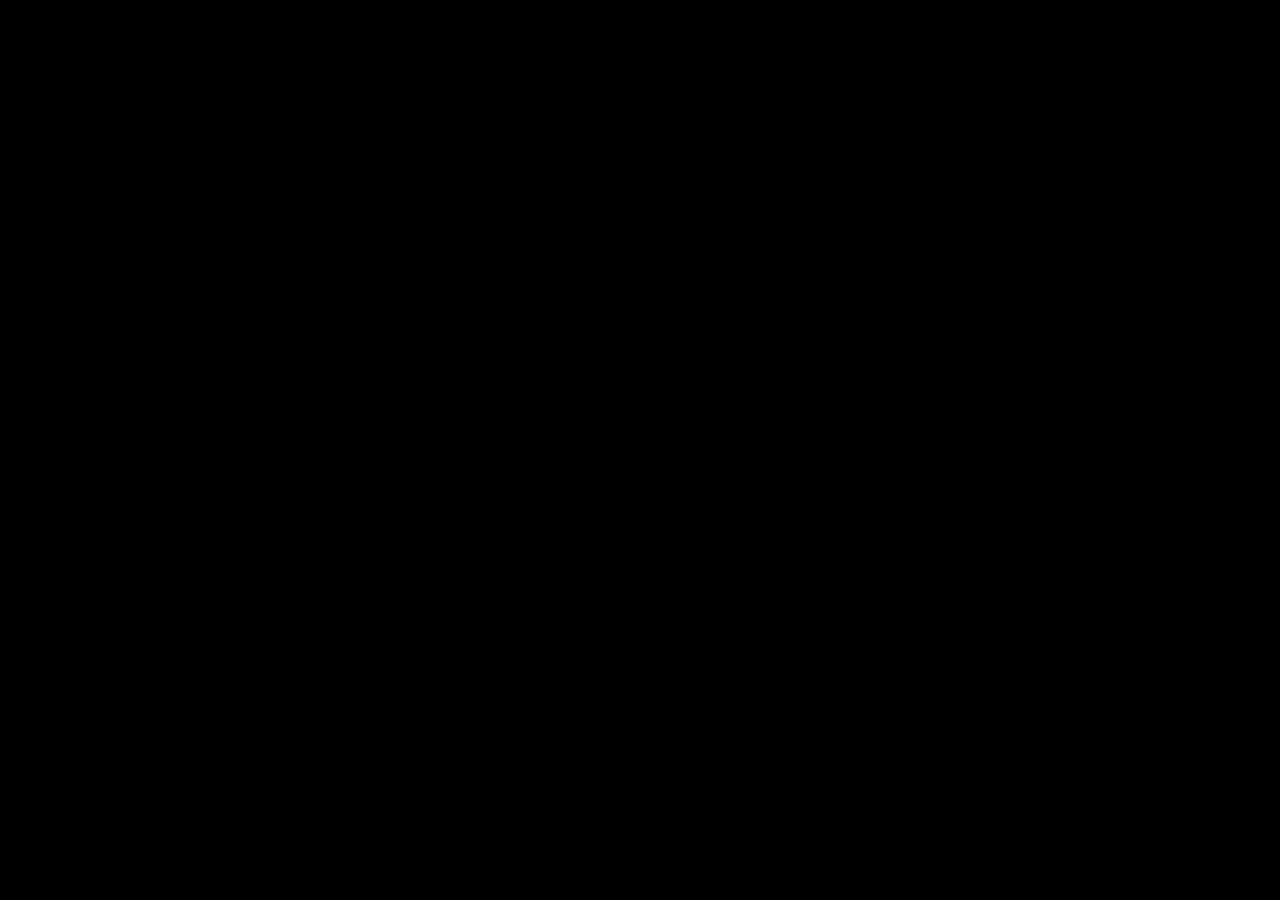
==== index.html @ 99a4d3ca "1.0.0" ====
<!DOCTYPE html>
<html lang="ru">
<head>
    <meta charset="UTF-8">
    <meta name="viewport" content="width=device-width, initial-scale=1.0">
    <title>vberezinbadger</title>
    <link rel="stylesheet" href="styles.css">
    <script src='https://cdnjs.cloudflare.com/ajax/libs/three.js/r124/three.min.js'></script>
    <script src='https://cdnjs.cloudflare.com/ajax/libs/gsap/3.7.1/gsap.min.js'></script>
</head>
<body>
    <canvas id="webgl-canvas"></canvas>

    <!-- Шейдеры -->
    <script id="js-vertex-shader" type="x-shader/x-vertex">
        attribute vec3 position;
        void main() {
            gl_Position = vec4(position, 1.0);
        }
    </script>

    <script id="js-fragment-shader" type="x-shader/x-fragment">
        precision highp float;
        uniform vec2 resolution;
        uniform float time;
        uniform float xScale;
        uniform float yScale;
        uniform float distortion;

        void main() {
            vec2 p = (gl_FragCoord.xy * 2.0 - resolution) / min(resolution.x, resolution.y);
            float d = length(p) * distortion;
            float rx = p.x * (1.0 + d);
            float gx = p.x;
            float bx = p.x * (1.0 - d);
            float r = 0.05 / abs(p.y + sin((rx + time) * xScale) * yScale);
            float g = 0.05 / abs(p.y + sin((gx + time) * xScale) * yScale);
            float b = 0.05 / abs(p.y + sin((bx + time) * xScale) * yScale);
            gl_FragColor = vec4(r, g, b, 1.0);
        }
    </script>

    <div class="container">
        <div class="glass-container">
            <main class="content">
                <div class="profile-section">
                    <div class="avatar-container">
                        <img id="github-avatar" class="avatar" src="" alt="GitHub Avatar">
                    </div>
                    <h1>Vladimir Berezin</h1>
                    <p class="subtitle">Developer & Designer</p>
                </div>

                <div class="bento-grid">
                    <a href="about/index.html" class="bento-item" id="about">
                        <span class="icon">👨‍💻</span>
                        <h3>Обо мне</h3>
                        <p>Разработчик</p>
                    </a>

                    <a href="https://github.com/vberezinbadger" class="bento-item" id="github">
                        <span class="icon">
                            <svg viewBox="0 0 24 24" class="github-icon"><path fill="currentColor" d="M12 0c-6.626 0-12 5.373-12 12 0 5.302 3.438 9.8 8.207 11.387.599.111.793-.261.793-.577v-2.234c-3.338.726-4.033-1.416-4.033-1.416-.546-1.387-1.333-1.756-1.333-1.756-1.089-.745.083-.729.083-.729 1.205.084 1.839 1.237 1.839 1.237 1.07 1.834 2.807 1.304 3.492.997.107-.775.418-1.305.762-1.604-2.665-.305-5.467-1.334-5.467-5.931 0-1.311.469-2.381 1.236-3.221-.124-.303-.535-1.524.117-3.176 0 0 1.008-.322 3.301 1.23.957-.266 1.983-.399 3.003-.404 1.02.005 2.047.138 3.006.404 2.291-1.552 3.297-1.23 3.297-1.23.653 1.653.242 2.874.118 3.176.77.84 1.235 1.911 1.235 3.221 0 4.609-2.807 5.624-5.479 5.921.43.372.823 1.102.823 2.222v3.293c0 .319.192.694.801.576 4.765-1.589 8.199-6.086 8.199-11.386 0-6.627-5.373-12-12-12z"/></svg>
                        </span>
                        <h3>GitHub</h3>
                    </a>

                    <a href="#" class="bento-item" id="projects">
                        <span class="icon">💼</span>
                        <h3>Проекты</h3>
                        <p>Мои работы</p>
                    </a>

                    <a href="#" class="bento-item" id="contact">
                        <span class="icon">✉️</span>
                        <h3>Контакты</h3>
                    </a>
                </div>
            </main>
        </div>
    </div>

    <!-- Модальное окно контактов -->
    <div class="modal-overlay" id="contactModal">
        <div class="modal">
            <div class="modal-header">
                <h3 class="modal-title">Контакты</h3>
                <button class="modal-close">
                    <svg width="16" height="16" viewBox="0 0 16 16">
                        <path fill="currentColor" d="M8 6.586L14.293.293l1.414 1.414L9.414 8l6.293 6.293-1.414 1.414L8 9.414l-6.293 6.293-1.414-1.414L6.586 8 .293 1.707 1.707.293 8 6.586z"/>
                    </svg>
                </button>
            </div>
            <div class="contact-list">
                <a href="https://t.me/evilnyx_twink" class="contact-item">
                    <svg width="24" height="24" viewBox="0 0 24 24" fill="none" xmlns="http://www.w3.org/2000/svg">
                        <path d="M16.906 7.18327C16.9108 7.18327 16.9171 7.18327 16.9235 7.18327C17.09 7.18327 17.2446 7.23506 17.3713 7.3243L17.3689 7.32271C17.4614 7.40319 17.5235 7.51633 17.5386 7.64382V7.64622C17.5546 7.74343 17.5633 7.85498 17.5633 7.96892C17.5633 8.02072 17.5618 8.07171 17.5578 8.12271V8.11554C17.3785 10.0032 16.6008 14.5809 16.2056 16.694C16.0382 17.5888 15.7092 17.8884 15.3904 17.9171C14.698 17.9817 14.1721 17.4598 13.5012 17.0199C12.451 16.3307 11.8574 15.902 10.8382 15.2303C9.65976 14.455 10.4239 14.0271 11.0948 13.3307C11.2709 13.1474 14.3235 10.3705 14.3833 10.1187C14.3865 10.1036 14.388 10.0869 14.388 10.0693C14.388 10.0072 14.3649 9.9506 14.3275 9.90757C14.2861 9.88048 14.2343 9.86534 14.1801 9.86534C14.1442 9.86534 14.11 9.87251 14.0781 9.88446L14.0797 9.88367C13.9745 9.90757 12.2969 11.0162 9.04701 13.2096C8.69243 13.4892 8.24462 13.6661 7.75697 13.6869H7.75219C7.06135 13.6032 6.43426 13.4494 5.83904 13.2303L5.89801 13.2494C5.1506 13.0056 4.55697 12.8773 4.60797 12.4645C4.63506 12.2499 4.93094 12.0303 5.49562 11.8056C8.97397 10.29 11.2935 9.2911 12.4542 8.80876C13.7347 8.12908 15.2191 7.56972 16.7801 7.20717L16.9052 7.18247L16.906 7.18327ZM11.9721 0C5.35697 0.0159363 0 5.38247 0 12C0 18.6271 5.37211 24 12 24C18.6279 24 24 18.6279 24 12C24 5.38247 18.643 0.0159363 12.0295 0H12.0279C12.0093 0 11.9907 0 11.9721 0Z" fill="white"/>
                    </svg>
                    Telegram
                </a>
                <a href="https://vk.com/star_butterfly_original" class="contact-item">
                    <svg width="24" height="24" viewBox="0 0 24 24" fill="none" xmlns="http://www.w3.org/2000/svg">
                        <path fill-rule="evenodd" clip-rule="evenodd" d="M1.68 1.68C1.43051e-07 3.376 0 6.088 0 11.52V12.48C0 17.904 1.43051e-07 20.616 1.68 22.32C3.376 24 6.088 24 11.52 24H12.48C17.904 24 20.616 24 22.32 22.32C24 20.624 24 17.912 24 12.48V11.52C24 6.096 24 3.384 22.32 1.68C20.624 1.43051e-07 17.912 0 12.48 0H11.52C6.096 0 3.384 1.43051e-07 1.68 1.68ZM4.048 7.304C4.176 13.544 7.296 17.288 12.768 17.288H13.088V13.72C15.096 13.92 16.616 15.392 17.224 17.288H20.064C19.7728 16.2107 19.2563 15.2072 18.5489 14.344C17.8415 13.4808 16.9591 12.7774 15.96 12.28C16.8553 11.7348 17.6286 11.0107 18.2315 10.1532C18.8344 9.29568 19.254 8.32302 19.464 7.296H16.888C16.328 9.28001 14.664 11.08 13.088 11.248V7.304H10.504V14.216C8.904 13.816 6.888 11.88 6.79999 7.304H4.048Z" fill="white"/>
                    </svg>                                                
                    VK
                </a>
                <a href="https://ovk.to/evilnyx" class="contact-item">
                    <!-- Здесь будет ваша SVG иконка OpenVK -->
                    <svg width="24" height="24" viewBox="0 0 24 24" fill="none" xmlns="http://www.w3.org/2000/svg">
                        <path d="M15 12C15 14.2091 13.6569 16 12 16C10.3431 16 9 14.2091 9 12C9 9.79086 10.3431 8 12 8C13.6569 8 15 9.79086 15 12Z" fill="white"/>
                        <path fill-rule="evenodd" clip-rule="evenodd" d="M0.653961 3.27606C0 4.55953 0 6.23968 0 9.6V14.4C0 17.7603 0 19.4405 0.653961 20.7239C1.2292 21.8529 2.14708 22.7708 3.27606 23.346C4.55953 24 6.23968 24 9.6 24H14.4C17.7603 24 19.4405 24 20.7239 23.346C21.8529 22.7708 22.7708 21.8529 23.346 20.7239C24 19.4405 24 17.7603 24 14.4V9.6C24 6.23969 24 4.55953 23.346 3.27606C22.7708 2.14708 21.8529 1.2292 20.7239 0.653961C19.4405 0 17.7603 0 14.4 0H9.6C6.23969 0 4.55953 0 3.27606 0.653961C2.14708 1.2292 1.2292 2.14708 0.653961 3.27606ZM12 19C15.866 19 19 15.866 19 12C19 8.13401 15.866 5 12 5C8.13401 5 5 8.13401 5 12C5 15.866 8.13401 19 12 19ZM15 12C15 14.2091 13.6569 16 12 16C10.3431 16 9 14.2091 9 12C9 9.79086 10.3431 8 12 8C13.6569 8 15 9.79086 15 12Z" fill="white"/>
                    </svg>                        
                    OpenVK
                </a>
                <a href="https://youtube.com/@skynix.official" class="contact-item">
                    <svg width="24" height="24" viewBox="0 0 24 24" fill="none" xmlns="http://www.w3.org/2000/svg">
                        <path fill-rule="evenodd" clip-rule="evenodd" d="M9.58613 15.325V8.10981C11.9768 9.31508 13.8283 10.4794 16.0181 11.7347C14.212 12.8079 11.9768 14.012 9.58613 15.325ZM22.9092 4.52136C22.4968 3.93924 21.794 3.48611 21.0457 3.3361C18.8463 2.8886 5.12518 2.88733 2.92698 3.3361C2.32693 3.45662 1.7926 3.74794 1.3336 4.20056C-0.600435 6.12386 0.00559941 16.4379 0.471777 18.1086C0.667809 18.8318 0.921228 19.3533 1.24038 19.6957C1.65157 20.1483 2.21456 20.4599 2.86123 20.5997C4.67214 21.001 14.0016 21.2254 21.0074 20.66C21.6529 20.5394 22.2243 20.2178 22.6749 19.7459C24.4631 17.8303 24.3412 6.93703 22.9092 4.52136Z" fill="white"/>
                    </svg>
                    YouTube
                </a>
                <a href="mailto:berezin.vov2017@yandex.ru" class="contact-item">
                    <svg width="24" height="24" viewBox="0 0 24 24" fill="none" xmlns="http://www.w3.org/2000/svg">
                        <path fill-rule="evenodd" clip-rule="evenodd" d="M6 0C2.68629 0 0 2.68629 0 6V18C0 21.3137 2.68629 24 6 24H18C21.3137 24 24 21.3137 24 18V6C24 2.68629 21.3137 0 18 0H6ZM15.5752 7.91L15.5392 7.874L14.0452 8.27C13.4332 7.838 12.8032 7.676 12.0832 7.676C9.70718 7.676 7.67318 9.602 7.67318 11.942C7.67318 14.318 9.52718 16.244 11.7232 16.244C12.7852 16.244 13.6312 15.776 14.2432 15.218C14.6752 15.83 15.4132 16.226 16.3312 16.226C18.7792 16.226 19.6072 13.508 19.6072 11.546C19.6072 7.226 16.4212 4.4 12.0832 4.4C7.94318 4.4 4.37918 7.766 4.37918 11.906C4.37918 16.064 7.94318 19.43 12.0832 19.43C12.9652 19.43 13.8832 19.25 14.7472 18.944V17.126L14.7112 17.108C13.8652 17.468 12.9832 17.63 12.0832 17.63C8.91518 17.63 6.17918 15.074 6.17918 11.906C6.17918 8.756 8.91518 6.2 12.0832 6.2C15.4492 6.2 17.8072 8.234 17.8072 11.546C17.8072 12.446 17.5372 14.426 16.3312 14.426C15.7552 14.426 15.5752 13.994 15.5752 13.418V7.91ZM12.0832 9.458C10.6972 9.458 9.45518 10.592 9.45518 11.942C9.45518 13.328 10.5172 14.462 11.7232 14.462C12.5872 14.462 13.2712 14.138 13.7752 13.76V9.872C13.2712 9.566 12.7132 9.458 12.0832 9.458Z" fill="white"/>
                    </svg>                        
                    Email
                </a>
            </div>
        </div>
    </div>

    <script src="wallpaper/script.js"></script>
    <script src="script.js"></script>
</body>
</html>
---- styles.css ----
:root {
    --bg-color: #000000;
    --glass-bg: rgba(28, 28, 28, 0.7);
    --card-bg: rgba(44, 44, 44, 0.5);
    --text-primary: #ffffff;
    --text-secondary: rgba(255, 255, 255, 0.7);
    --accent: #0A84FF;
    --hover-bg: rgba(255, 255, 255, 0.1);
}

* {
    margin: 0;
    padding: 0;
    box-sizing: border-box;
}

body {
    background-color: var(--bg-color);
    color: var(--text-primary);
    font-family: -apple-system, BlinkMacSystemFont, 'SF Pro Text', sans-serif;
    min-height: 100vh;
    display: flex;
    align-items: center;
    justify-content: center;
}

.container {
    width: 100%;
    max-width: 1000px;
    padding: 2rem;
    opacity: 0;
    transform: scale(0.95);
    animation: fadeInScale 0.3s ease-out forwards;
}

#webgl-canvas {
    position: fixed;
    top: 0;
    left: 0;
    width: 100%;
    height: 100%;
    z-index: -1;
}

.glass-container {
    background: rgba(28, 28, 28, 0.3);
    backdrop-filter: blur(40px) saturate(200%);
    -webkit-backdrop-filter: blur(40px) saturate(200%);
    border-radius: 24px;
    padding: 2rem;
    border: 1px solid rgba(255, 255, 255, 0.1);
    box-shadow: 0 8px 32px 0 rgba(0, 0, 0, 0.37);
    position: relative;
    z-index: 1;
}

.content {
    display: flex;
    flex-direction: column;
    align-items: center;
    gap: 2rem;
}

.profile-section {
    text-align: center;
    margin-bottom: 2rem;
}

.avatar-container {
    width: 120px;
    height: 120px;
    margin: 0 auto 1rem;
}

.avatar {
    width: 100%;
    height: 100%;
    border-radius: 50%;
    object-fit: cover;
    border: 3px solid var(--accent);
}

h1 {
    font-size: 2rem;
    margin-bottom: 0.5rem;
}

.subtitle {
    color: var(--text-secondary);
    font-size: 1.1rem;
}

.bento-grid {
    display: grid;
    grid-template-columns: repeat(2, 1fr);
    gap: 1rem;
    width: 100%;
    max-width: 600px;
}

.bento-item {
    background: rgba(44, 44, 44, 0.3);
    backdrop-filter: blur(10px);
    -webkit-backdrop-filter: blur(10px);
    border: 1px solid rgba(255, 255, 255, 0.1);
    border-radius: 20px;
    padding: 1.8rem;
    text-decoration: none;
    color: var(--text-primary);
    transition: all 0.3s cubic-bezier(0.33, 1, 0.68, 1);
    display: flex;
    flex-direction: column;
    align-items: center;
    gap: 0.8rem;
    text-align: center;
    will-change: transform;
    transform-style: preserve-3d;
    perspective: 1000px;
    animation: fadeUp 0.5s ease backwards;
}

.bento-item:hover {
    background: rgba(255, 255, 255, 0.1);
    border: 1px solid rgba(255, 255, 255, 0.2);
    transform: translateY(-5px) scale(1.02);
}

.bento-item h3 {
    margin: 0.5rem 0;
    font-size: 1.2rem;
}

.bento-item p {
    margin: 0;
    color: var(--text-secondary);
    font-size: 0.9rem;
}

.icon {
    font-size: 2rem;
    margin-bottom: 1rem;
}

.github-icon {
    width: 2rem;
    height: 2rem;
}

@media (max-width: 768px) {
    .bento-grid {
        grid-template-columns: 1fr;
    }
    
    .container {
        padding: 1rem;
    }
}

/* Animations */
@keyframes fadeUp {
    from {
        opacity: 0;
        transform: translateY(20px);
    }
    to {
        opacity: 1;
        transform: translateY(0);
    }
}

@keyframes fadeInScale {
    from {
        opacity: 0;
        transform: scale(0.95);
    }
    to {
        opacity: 1;
        transform: scale(1);
    }
}

/* Модальное окно */
.modal-overlay {
    position: fixed;
    top: 0;
    left: 0;
    width: 100%;
    height: 100%;
    background: rgba(0, 0, 0, 0.5);
    backdrop-filter: blur(10px);
    -webkit-backdrop-filter: blur(10px);
    display: none;
    align-items: center;
    justify-content: center;
    z-index: 1000;
    opacity: 0;
    transition: opacity 0.3s ease;
}

.modal {
    background: rgba(30, 30, 30, 0.95);
    backdrop-filter: blur(30px);
    -webkit-backdrop-filter: blur(30px);
    border-radius: 16px;
    padding: 1rem;
    width: 90%;
    max-width: 320px;
    position: relative;
    transform: scale(0.95);
    transition: transform 0.3s ease;
    box-shadow: 0 8px 32px rgba(0, 0, 0, 0.2);
    border: 1px solid rgba(255, 255, 255, 0.1);
}

.modal.active {
    transform: scale(1);
}

.modal-header {
    padding: 0.5rem 1rem 1rem;
    text-align: center;
    position: relative;
    border-bottom: 1px solid rgba(255, 255, 255, 0.1);
    margin-bottom: 0.5rem;
}

.modal-title {
    font-size: 1.125rem;
    font-weight: 600;
    letter-spacing: -0.01em;
}

.modal-close {
    position: absolute;
    right: 0;
    top: 0;
    width: 24px;
    height: 24px;
    border: none;
    background: none;
    color: var(--text-secondary);
    cursor: pointer;
    padding: 0;
    display: flex;
    align-items: center;
    justify-content: center;
}

.contact-list {
    padding: 0.5rem;
    display: grid;
    gap: 0.5rem;
}

.contact-item {
    display: flex;
    align-items: center;
    gap: 0.75rem;
    padding: 0.75rem;
    border-radius: 8px;
    background: rgba(255, 255, 255, 0.05);
    text-decoration: none;
    color: var(--text-primary);
    transition: all 0.2s ease;
    font-size: 0.9375rem;
}

.contact-item:hover {
    background: rgba(255, 255, 255, 0.1);
}

.contact-item:active {
    transform: scale(0.98);
}

/* Мобильная версия */
@media (max-width: 768px) {
    body.modal-open {
        overflow: hidden;
        position: fixed;
        width: 100%;
    }

    .modal-overlay {
        align-items: flex-end;
        padding: 1rem;
        background: rgba(0, 0, 0, 0.3);
    }

    .modal {
        width: 100%;
        max-width: 100%;
        margin: 8px;
        border-radius: 14px;
        transform: translateY(100%);
    }

    .modal.active {
        transform: translateY(0);
    }

    .modal::before {
        content: '';
        position: absolute;
        top: 6px;
        left: 50%;
        transform: translateX(-50%);
        width: 36px;
        height: 5px;
        background: rgba(255, 255, 255, 0.3);
        border-radius: 2.5px;
    }

    .modal-close {
        display: none;
    }

    .contact-item {
        padding: 14px 16px;
    }
}
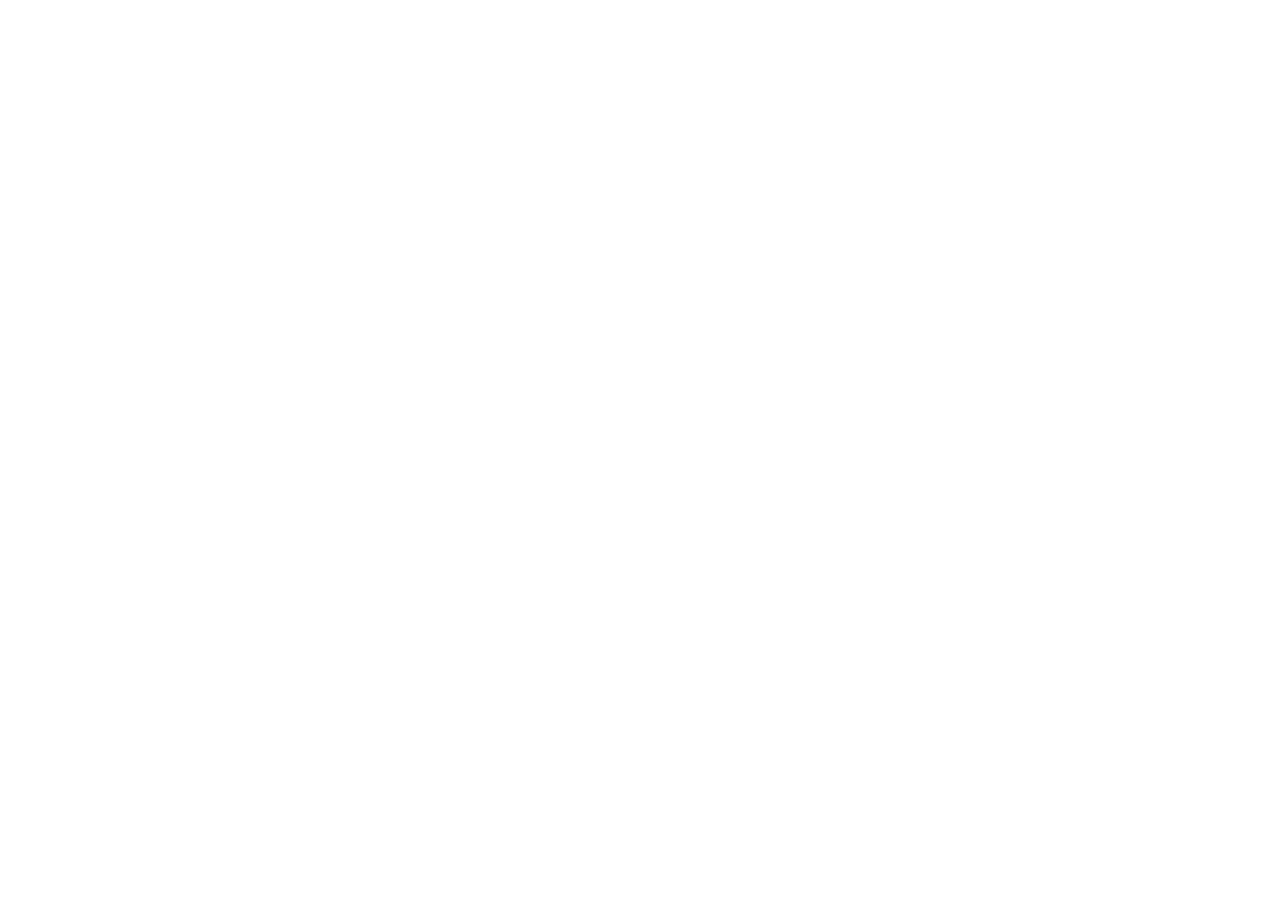
==== commit c23bb42e: "Ref to vberezin.megasiski.ru" ====
--- a/index.html
+++ b/index.html
@@ -1,134 +1,13 @@
 <!DOCTYPE html>
-<html lang="ru">
+<html>
 <head>
     <meta charset="UTF-8">
-    <meta name="viewport" content="width=device-width, initial-scale=1.0">
-    <title>vberezinbadger</title>
-    <link rel="stylesheet" href="styles.css">
-    <script src='https://cdnjs.cloudflare.com/ajax/libs/three.js/r124/three.min.js'></script>
-    <script src='https://cdnjs.cloudflare.com/ajax/libs/gsap/3.7.1/gsap.min.js'></script>
+    <meta http-equiv="refresh" content="0; URL=https://vberezin.megasiski.ru" />
+    <title>Перенаправление</title>
 </head>
 <body>
-    <canvas id="webgl-canvas"></canvas>
-
-    <!-- Шейдеры -->
-    <script id="js-vertex-shader" type="x-shader/x-vertex">
-        attribute vec3 position;
-        void main() {
-            gl_Position = vec4(position, 1.0);
-        }
+    <script>
+        window.location.href = "https://vberezin.megasiski.ru";
     </script>
-
-    <script id="js-fragment-shader" type="x-shader/x-fragment">
-        precision highp float;
-        uniform vec2 resolution;
-        uniform float time;
-        uniform float xScale;
-        uniform float yScale;
-        uniform float distortion;
-
-        void main() {
-            vec2 p = (gl_FragCoord.xy * 2.0 - resolution) / min(resolution.x, resolution.y);
-            float d = length(p) * distortion;
-            float rx = p.x * (1.0 + d);
-            float gx = p.x;
-            float bx = p.x * (1.0 - d);
-            float r = 0.05 / abs(p.y + sin((rx + time) * xScale) * yScale);
-            float g = 0.05 / abs(p.y + sin((gx + time) * xScale) * yScale);
-            float b = 0.05 / abs(p.y + sin((bx + time) * xScale) * yScale);
-            gl_FragColor = vec4(r, g, b, 1.0);
-        }
-    </script>
-
-    <div class="container">
-        <div class="glass-container">
-            <main class="content">
-                <div class="profile-section">
-                    <div class="avatar-container">
-                        <img id="github-avatar" class="avatar" src="" alt="GitHub Avatar">
-                    </div>
-                    <h1>Vladimir Berezin</h1>
-                    <p class="subtitle">Developer & Designer</p>
-                </div>
-
-                <div class="bento-grid">
-                    <a href="about/index.html" class="bento-item" id="about">
-                        <span class="icon">👨‍💻</span>
-                        <h3>Обо мне</h3>
-                        <p>Разработчик</p>
-                    </a>
-
-                    <a href="https://github.com/vberezinbadger" class="bento-item" id="github">
-                        <span class="icon">
-                            <svg viewBox="0 0 24 24" class="github-icon"><path fill="currentColor" d="M12 0c-6.626 0-12 5.373-12 12 0 5.302 3.438 9.8 8.207 11.387.599.111.793-.261.793-.577v-2.234c-3.338.726-4.033-1.416-4.033-1.416-.546-1.387-1.333-1.756-1.333-1.756-1.089-.745.083-.729.083-.729 1.205.084 1.839 1.237 1.839 1.237 1.07 1.834 2.807 1.304 3.492.997.107-.775.418-1.305.762-1.604-2.665-.305-5.467-1.334-5.467-5.931 0-1.311.469-2.381 1.236-3.221-.124-.303-.535-1.524.117-3.176 0 0 1.008-.322 3.301 1.23.957-.266 1.983-.399 3.003-.404 1.02.005 2.047.138 3.006.404 2.291-1.552 3.297-1.23 3.297-1.23.653 1.653.242 2.874.118 3.176.77.84 1.235 1.911 1.235 3.221 0 4.609-2.807 5.624-5.479 5.921.43.372.823 1.102.823 2.222v3.293c0 .319.192.694.801.576 4.765-1.589 8.199-6.086 8.199-11.386 0-6.627-5.373-12-12-12z"/></svg>
-                        </span>
-                        <h3>GitHub</h3>
-                    </a>
-
-                    <a href="#" class="bento-item" id="projects">
-                        <span class="icon">💼</span>
-                        <h3>Проекты</h3>
-                        <p>Мои работы</p>
-                    </a>
-
-                    <a href="#" class="bento-item" id="contact">
-                        <span class="icon">✉️</span>
-                        <h3>Контакты</h3>
-                    </a>
-                </div>
-            </main>
-        </div>
-    </div>
-
-    <!-- Модальное окно контактов -->
-    <div class="modal-overlay" id="contactModal">
-        <div class="modal">
-            <div class="modal-header">
-                <h3 class="modal-title">Контакты</h3>
-                <button class="modal-close">
-                    <svg width="16" height="16" viewBox="0 0 16 16">
-                        <path fill="currentColor" d="M8 6.586L14.293.293l1.414 1.414L9.414 8l6.293 6.293-1.414 1.414L8 9.414l-6.293 6.293-1.414-1.414L6.586 8 .293 1.707 1.707.293 8 6.586z"/>
-                    </svg>
-                </button>
-            </div>
-            <div class="contact-list">
-                <a href="https://t.me/evilnyx_twink" class="contact-item">
-                    <svg width="24" height="24" viewBox="0 0 24 24" fill="none" xmlns="http://www.w3.org/2000/svg">
-                        <path d="M16.906 7.18327C16.9108 7.18327 16.9171 7.18327 16.9235 7.18327C17.09 7.18327 17.2446 7.23506 17.3713 7.3243L17.3689 7.32271C17.4614 7.40319 17.5235 7.51633 17.5386 7.64382V7.64622C17.5546 7.74343 17.5633 7.85498 17.5633 7.96892C17.5633 8.02072 17.5618 8.07171 17.5578 8.12271V8.11554C17.3785 10.0032 16.6008 14.5809 16.2056 16.694C16.0382 17.5888 15.7092 17.8884 15.3904 17.9171C14.698 17.9817 14.1721 17.4598 13.5012 17.0199C12.451 16.3307 11.8574 15.902 10.8382 15.2303C9.65976 14.455 10.4239 14.0271 11.0948 13.3307C11.2709 13.1474 14.3235 10.3705 14.3833 10.1187C14.3865 10.1036 14.388 10.0869 14.388 10.0693C14.388 10.0072 14.3649 9.9506 14.3275 9.90757C14.2861 9.88048 14.2343 9.86534 14.1801 9.86534C14.1442 9.86534 14.11 9.87251 14.0781 9.88446L14.0797 9.88367C13.9745 9.90757 12.2969 11.0162 9.04701 13.2096C8.69243 13.4892 8.24462 13.6661 7.75697 13.6869H7.75219C7.06135 13.6032 6.43426 13.4494 5.83904 13.2303L5.89801 13.2494C5.1506 13.0056 4.55697 12.8773 4.60797 12.4645C4.63506 12.2499 4.93094 12.0303 5.49562 11.8056C8.97397 10.29 11.2935 9.2911 12.4542 8.80876C13.7347 8.12908 15.2191 7.56972 16.7801 7.20717L16.9052 7.18247L16.906 7.18327ZM11.9721 0C5.35697 0.0159363 0 5.38247 0 12C0 18.6271 5.37211 24 12 24C18.6279 24 24 18.6279 24 12C24 5.38247 18.643 0.0159363 12.0295 0H12.0279C12.0093 0 11.9907 0 11.9721 0Z" fill="white"/>
-                    </svg>
-                    Telegram
-                </a>
-                <a href="https://vk.com/star_butterfly_original" class="contact-item">
-                    <svg width="24" height="24" viewBox="0 0 24 24" fill="none" xmlns="http://www.w3.org/2000/svg">
-                        <path fill-rule="evenodd" clip-rule="evenodd" d="M1.68 1.68C1.43051e-07 3.376 0 6.088 0 11.52V12.48C0 17.904 1.43051e-07 20.616 1.68 22.32C3.376 24 6.088 24 11.52 24H12.48C17.904 24 20.616 24 22.32 22.32C24 20.624 24 17.912 24 12.48V11.52C24 6.096 24 3.384 22.32 1.68C20.624 1.43051e-07 17.912 0 12.48 0H11.52C6.096 0 3.384 1.43051e-07 1.68 1.68ZM4.048 7.304C4.176 13.544 7.296 17.288 12.768 17.288H13.088V13.72C15.096 13.92 16.616 15.392 17.224 17.288H20.064C19.7728 16.2107 19.2563 15.2072 18.5489 14.344C17.8415 13.4808 16.9591 12.7774 15.96 12.28C16.8553 11.7348 17.6286 11.0107 18.2315 10.1532C18.8344 9.29568 19.254 8.32302 19.464 7.296H16.888C16.328 9.28001 14.664 11.08 13.088 11.248V7.304H10.504V14.216C8.904 13.816 6.888 11.88 6.79999 7.304H4.048Z" fill="white"/>
-                    </svg>                                                
-                    VK
-                </a>
-                <a href="https://ovk.to/evilnyx" class="contact-item">
-                    <!-- Здесь будет ваша SVG иконка OpenVK -->
-                    <svg width="24" height="24" viewBox="0 0 24 24" fill="none" xmlns="http://www.w3.org/2000/svg">
-                        <path d="M15 12C15 14.2091 13.6569 16 12 16C10.3431 16 9 14.2091 9 12C9 9.79086 10.3431 8 12 8C13.6569 8 15 9.79086 15 12Z" fill="white"/>
-                        <path fill-rule="evenodd" clip-rule="evenodd" d="M0.653961 3.27606C0 4.55953 0 6.23968 0 9.6V14.4C0 17.7603 0 19.4405 0.653961 20.7239C1.2292 21.8529 2.14708 22.7708 3.27606 23.346C4.55953 24 6.23968 24 9.6 24H14.4C17.7603 24 19.4405 24 20.7239 23.346C21.8529 22.7708 22.7708 21.8529 23.346 20.7239C24 19.4405 24 17.7603 24 14.4V9.6C24 6.23969 24 4.55953 23.346 3.27606C22.7708 2.14708 21.8529 1.2292 20.7239 0.653961C19.4405 0 17.7603 0 14.4 0H9.6C6.23969 0 4.55953 0 3.27606 0.653961C2.14708 1.2292 1.2292 2.14708 0.653961 3.27606ZM12 19C15.866 19 19 15.866 19 12C19 8.13401 15.866 5 12 5C8.13401 5 5 8.13401 5 12C5 15.866 8.13401 19 12 19ZM15 12C15 14.2091 13.6569 16 12 16C10.3431 16 9 14.2091 9 12C9 9.79086 10.3431 8 12 8C13.6569 8 15 9.79086 15 12Z" fill="white"/>
-                    </svg>                        
-                    OpenVK
-                </a>
-                <a href="https://youtube.com/@skynix.official" class="contact-item">
-                    <svg width="24" height="24" viewBox="0 0 24 24" fill="none" xmlns="http://www.w3.org/2000/svg">
-                        <path fill-rule="evenodd" clip-rule="evenodd" d="M9.58613 15.325V8.10981C11.9768 9.31508 13.8283 10.4794 16.0181 11.7347C14.212 12.8079 11.9768 14.012 9.58613 15.325ZM22.9092 4.52136C22.4968 3.93924 21.794 3.48611 21.0457 3.3361C18.8463 2.8886 5.12518 2.88733 2.92698 3.3361C2.32693 3.45662 1.7926 3.74794 1.3336 4.20056C-0.600435 6.12386 0.00559941 16.4379 0.471777 18.1086C0.667809 18.8318 0.921228 19.3533 1.24038 19.6957C1.65157 20.1483 2.21456 20.4599 2.86123 20.5997C4.67214 21.001 14.0016 21.2254 21.0074 20.66C21.6529 20.5394 22.2243 20.2178 22.6749 19.7459C24.4631 17.8303 24.3412 6.93703 22.9092 4.52136Z" fill="white"/>
-                    </svg>
-                    YouTube
-                </a>
-                <a href="mailto:berezin.vov2017@yandex.ru" class="contact-item">
-                    <svg width="24" height="24" viewBox="0 0 24 24" fill="none" xmlns="http://www.w3.org/2000/svg">
-                        <path fill-rule="evenodd" clip-rule="evenodd" d="M6 0C2.68629 0 0 2.68629 0 6V18C0 21.3137 2.68629 24 6 24H18C21.3137 24 24 21.3137 24 18V6C24 2.68629 21.3137 0 18 0H6ZM15.5752 7.91L15.5392 7.874L14.0452 8.27C13.4332 7.838 12.8032 7.676 12.0832 7.676C9.70718 7.676 7.67318 9.602 7.67318 11.942C7.67318 14.318 9.52718 16.244 11.7232 16.244C12.7852 16.244 13.6312 15.776 14.2432 15.218C14.6752 15.83 15.4132 16.226 16.3312 16.226C18.7792 16.226 19.6072 13.508 19.6072 11.546C19.6072 7.226 16.4212 4.4 12.0832 4.4C7.94318 4.4 4.37918 7.766 4.37918 11.906C4.37918 16.064 7.94318 19.43 12.0832 19.43C12.9652 19.43 13.8832 19.25 14.7472 18.944V17.126L14.7112 17.108C13.8652 17.468 12.9832 17.63 12.0832 17.63C8.91518 17.63 6.17918 15.074 6.17918 11.906C6.17918 8.756 8.91518 6.2 12.0832 6.2C15.4492 6.2 17.8072 8.234 17.8072 11.546C17.8072 12.446 17.5372 14.426 16.3312 14.426C15.7552 14.426 15.5752 13.994 15.5752 13.418V7.91ZM12.0832 9.458C10.6972 9.458 9.45518 10.592 9.45518 11.942C9.45518 13.328 10.5172 14.462 11.7232 14.462C12.5872 14.462 13.2712 14.138 13.7752 13.76V9.872C13.2712 9.566 12.7132 9.458 12.0832 9.458Z" fill="white"/>
-                    </svg>                        
-                    Email
-                </a>
-            </div>
-        </div>
-    </div>
-
-    <script src="wallpaper/script.js"></script>
-    <script src="script.js"></script>
 </body>
 </html>
